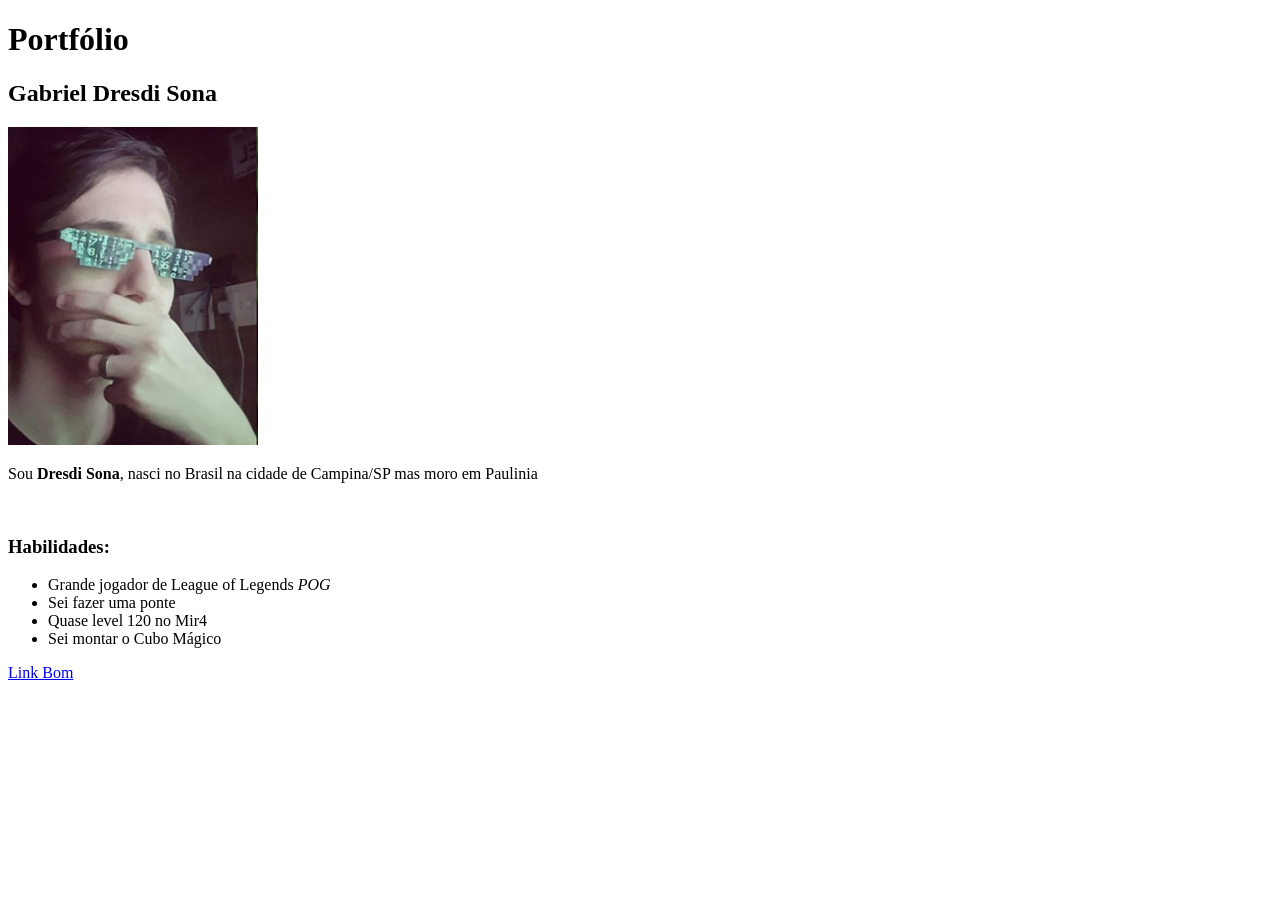
==== index.html @ ac92e574 "trocando o nome" ====
<!DOCTYPE html>
<html lang="pt-br">
  <head>
    <meta charset="UTF-8">
    <title>Portfólio</title>
  </head>
  <body>
    <h1>Portfólio</h1>
    <h2>Gabriel Dresdi Sona</h2>
        <img src="Captura de tela de 2023-01-16 19-55-46.png" width="250" alt="Gabriel Hackerman">
        <p>Sou <strong> Dresdi Sona</strong>, nasci no Brasil na cidade de Campina/SP mas moro em Paulinia</p>
    <br>
    <h3>Habilidades:</h3>
        <ul>
            <li>Grande jogador de League of Legends<i> POG</i></li>
            <li>Sei fazer uma ponte</li>
            <li>Quase level 120 no Mir4</li>
            <li>Sei montar o Cubo Mágico</li>
        </ul>
    <a href="https://youtu.be/niub__8GqP4?t=37"
    target="_blank">Link Bom</a>

  </body>
</html>
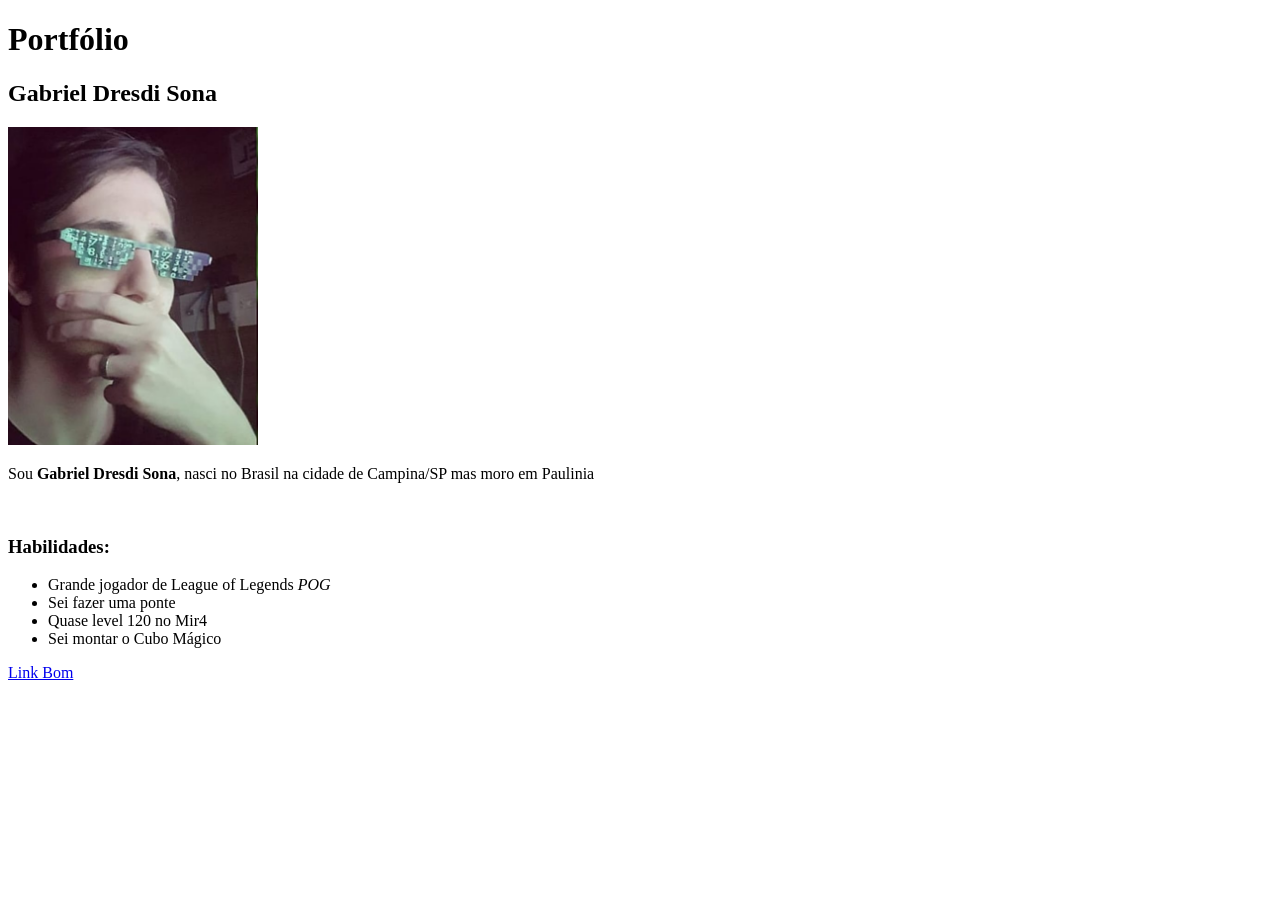
==== commit ac291c58: "Nome arrumado" ====
--- a/index.html
+++ b/index.html
@@ -8,7 +8,7 @@
     <h1>Portfólio</h1>
     <h2>Gabriel Dresdi Sona</h2>
         <img src="Captura de tela de 2023-01-16 19-55-46.png" width="250" alt="Gabriel Hackerman">
-        <p>Sou <strong> Dresdi Sona</strong>, nasci no Brasil na cidade de Campina/SP mas moro em Paulinia</p>
+        <p>Sou <strong> Gabriel Dresdi Sona</strong>, nasci no Brasil na cidade de Campina/SP mas moro em Paulinia</p>
     <br>
     <h3>Habilidades:</h3>
         <ul>
@@ -21,4 +21,4 @@
     target="_blank">Link Bom</a>
 
   </body>
-</html>+</html>
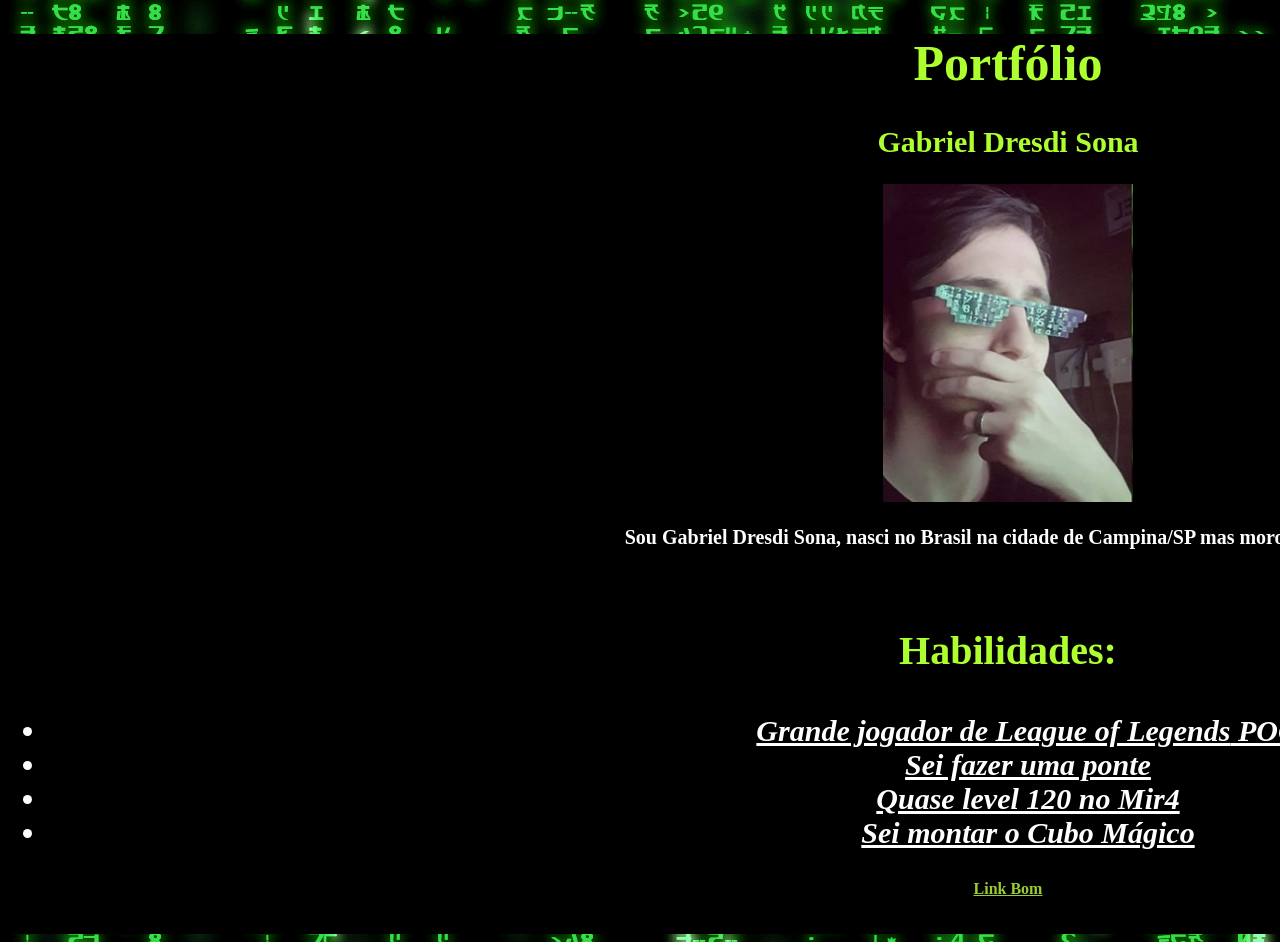
==== commit b8f6ef1e: "Adicionando CSS" ====
--- a/index.html
+++ b/index.html
@@ -3,14 +3,16 @@
   <head>
     <meta charset="UTF-8">
     <title>Portfólio</title>
+    <link rel="stylesheet" type="text/css" href="style.css">
   </head>
   <body>
-    <h1>Portfólio</h1>
-    <h2>Gabriel Dresdi Sona</h2>
+    <div class="card">
+    <h1 class="titulo">Portfólio</h1>
+    <h2 class="titulo">Gabriel Dresdi Sona</h2>
         <img src="Captura de tela de 2023-01-16 19-55-46.png" width="250" alt="Gabriel Hackerman">
         <p>Sou <strong> Gabriel Dresdi Sona</strong>, nasci no Brasil na cidade de Campina/SP mas moro em Paulinia</p>
     <br>
-    <h3>Habilidades:</h3>
+    <h3 class="titulo">Habilidades:</h3>
         <ul>
             <li>Grande jogador de League of Legends<i> POG</i></li>
             <li>Sei fazer uma ponte</li>
@@ -19,6 +21,7 @@
         </ul>
     <a href="https://youtu.be/niub__8GqP4?t=37"
     target="_blank">Link Bom</a>
+  </div>
 
   </body>
 </html>
--- a/style.css
+++ b/style.css
@@ -0,0 +1,47 @@
+body {
+    background-image: url(b4e371619042d1e80918d09904e90f7d.gif);
+    color: white;
+    text-align: center;
+    font-weight: bolder;
+
+}
+
+.card {
+    width: 2000px;
+    height:900px;
+    background-color: black;
+    
+}
+
+h1 {
+    font-family: impact;
+    font-size: 50px;
+}
+
+h2 {
+    font-size: 30px;
+}
+
+h3 {
+    font-size: 40px;
+}
+
+ul {
+    font-size: 30px;
+    font-style: italic;
+    text-decoration: underline;
+    
+}
+
+a {
+    font: 30px;
+    color: yellowgreen;
+}
+
+p {
+    font-size: 20px;
+}
+
+.titulo {
+    color: greenyellow;
+}
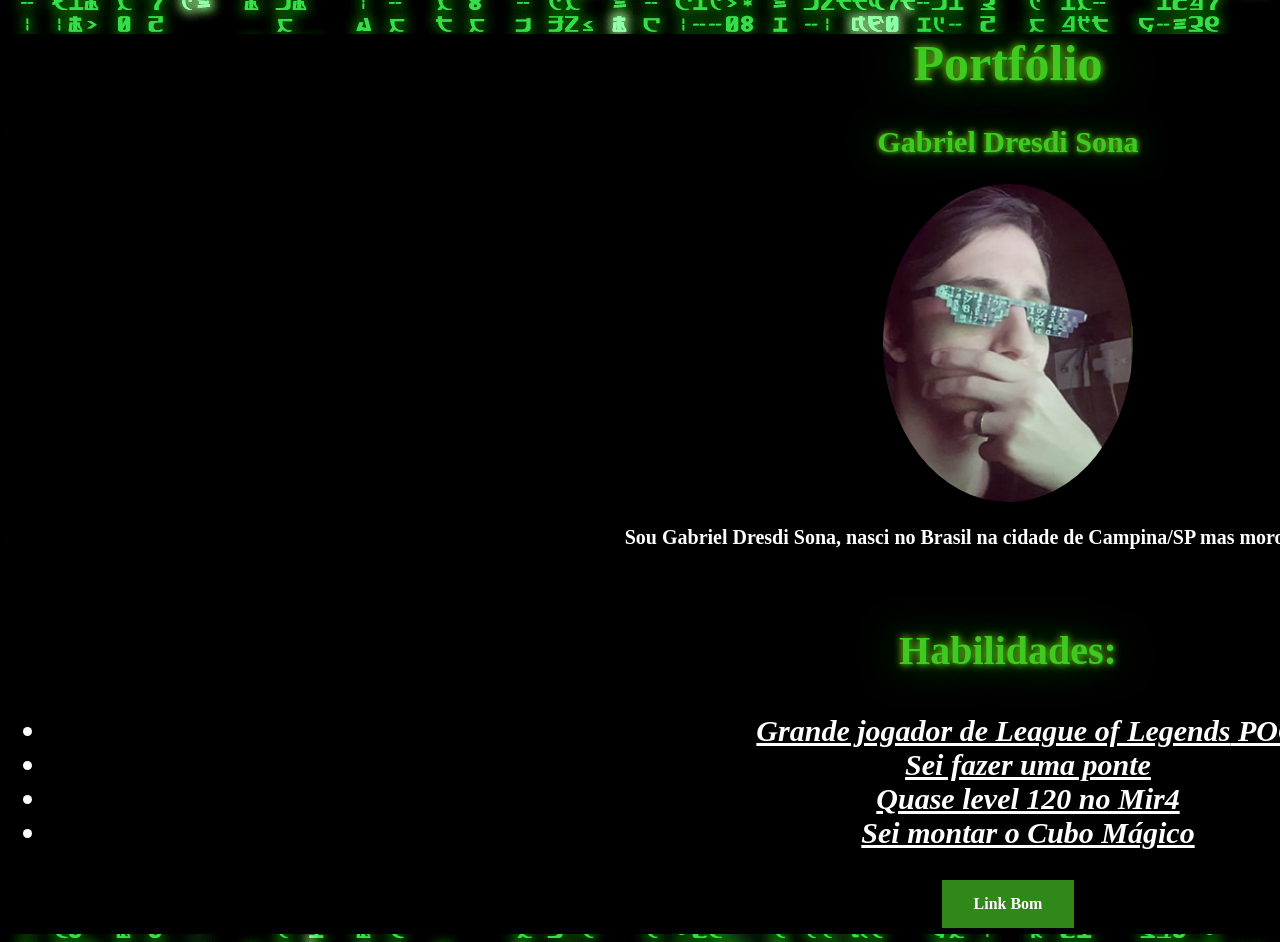
==== commit 76071c3d: "Atualizado css 1.1" ====
--- a/index.html
+++ b/index.html
@@ -6,10 +6,11 @@
     <link rel="stylesheet" type="text/css" href="style.css">
   </head>
   <body>
+ 
     <div class="card">
     <h1 class="titulo">Portfólio</h1>
     <h2 class="titulo">Gabriel Dresdi Sona</h2>
-        <img src="Captura de tela de 2023-01-16 19-55-46.png" width="250" alt="Gabriel Hackerman">
+        <img class="Foto" src="Captura de tela de 2023-01-16 19-55-46.png" width="250" alt="Gabriel Hackerman">
         <p>Sou <strong> Gabriel Dresdi Sona</strong>, nasci no Brasil na cidade de Campina/SP mas moro em Paulinia</p>
     <br>
     <h3 class="titulo">Habilidades:</h3>
--- a/style.css
+++ b/style.css
@@ -10,6 +10,7 @@
     width: 2000px;
     height:900px;
     background-color: black;
+    opacity: 1;
     
 }
 
@@ -34,8 +35,14 @@
 }
 
 a {
-    font: 30px;
-    color: yellowgreen;
+    background-color: rgb(47, 136, 25);
+  border: none;
+  color: white;
+  padding: 15px 32px;
+  text-align: center;
+  text-decoration: none;
+  display: inline-block;
+  font-size: 16px;
 }
 
 p {
@@ -43,5 +50,11 @@
 }
 
 .titulo {
-    color: greenyellow;
-}+    color: rgb(66, 201, 32);
+    text-shadow: 1px 1px 2px green, 0 0 1em green, 0 0 0.2em greenyellow;
+    
+}
+
+.Foto {
+    border-radius: 50%;
+  }
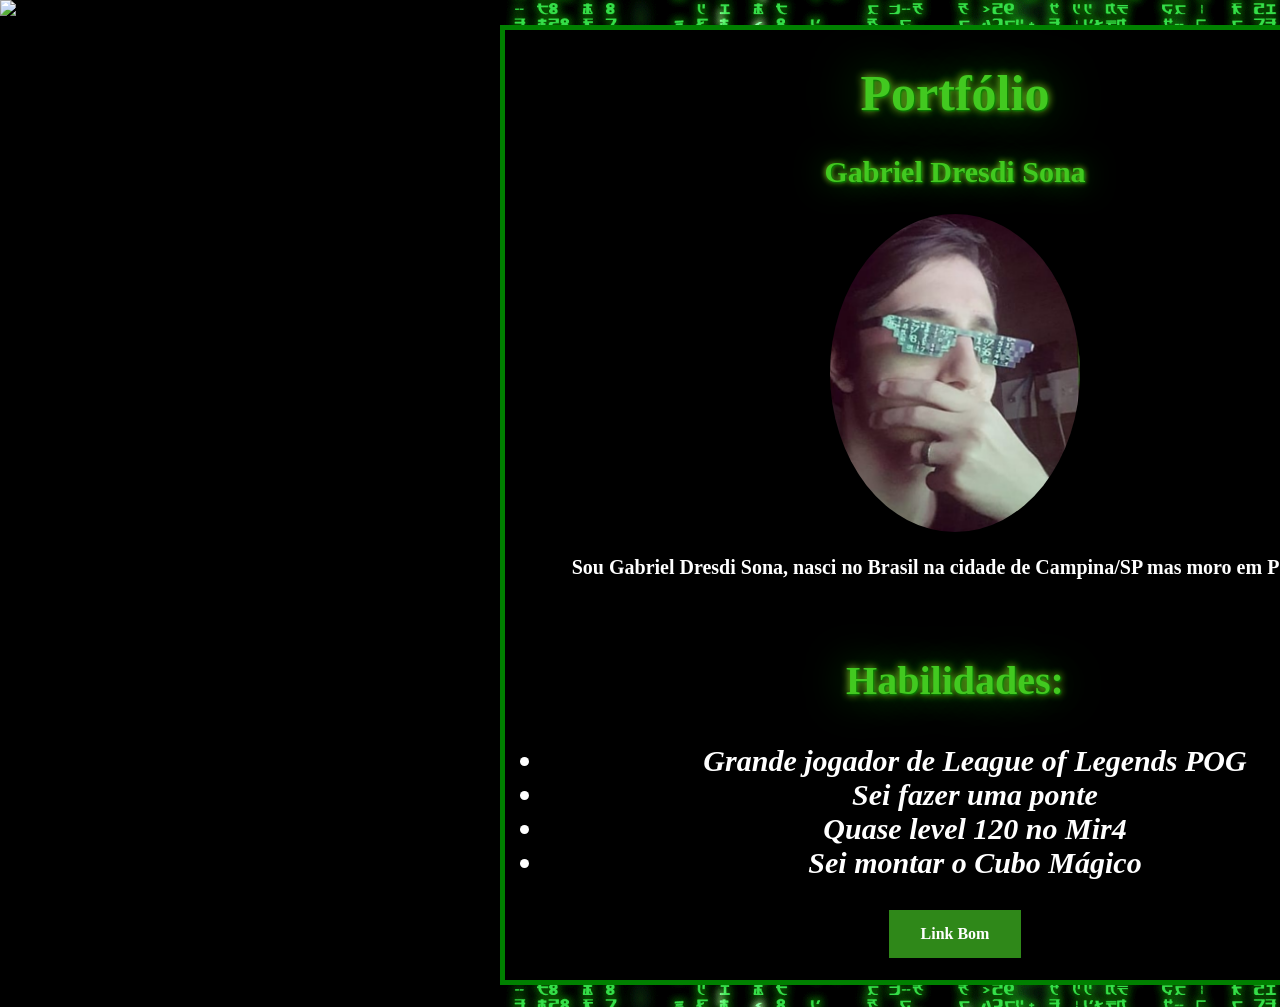
==== commit 202c0fce: "adicionando posicoes" ====
--- a/index.html
+++ b/index.html
@@ -5,12 +5,18 @@
     <title>Portfólio</title>
     <link rel="stylesheet" type="text/css" href="style.css">
   </head>
+
+    <img class="fundo" src="Imagens/estrelado.jpeg" width="1200">
+    <img class="fundo1" src="Imagens/estrelado1.jpeg" width="1200">
+    <img class="matrix" src="Imagens/matrix.gif"  width="910">
+    <img class="matrix1" src="Imagens/matrix2.gif"  width="910">
+
   <body>
- 
+
     <div class="card">
     <h1 class="titulo">Portfólio</h1>
     <h2 class="titulo">Gabriel Dresdi Sona</h2>
-        <img class="Foto" src="Captura de tela de 2023-01-16 19-55-46.png" width="250" alt="Gabriel Hackerman">
+        <img class="Foto" src="Imagens/Captura de tela de 2023-01-16 19-55-46.png" width="250" alt="Gabriel Hackerman">
         <p>Sou <strong> Gabriel Dresdi Sona</strong>, nasci no Brasil na cidade de Campina/SP mas moro em Paulinia</p>
     <br>
     <h3 class="titulo">Habilidades:</h3>
--- a/style.css
+++ b/style.css
@@ -1,17 +1,48 @@
 body {
-    background-image: url(b4e371619042d1e80918d09904e90f7d.gif);
     color: white;
+    background-color: black;
     text-align: center;
     font-weight: bolder;
+    z-index: 1;
 
 }
 
+.fundo {
+    position: absolute;
+    width: 1200px;
+    left: 0px;
+    top: 0px;
+}
+
+.fundo1 {
+    position: absolute;
+    width: 1200px;
+    left: 705px;
+    top: 0px;
+}
+
+.matrix {
+    position: absolute;
+    top: 0px;
+    left: 500px;
+}
+
+.matrix1 {
+    position: absolute;
+    top: 716px;
+    left: 500px;
+}
+
 .card {
-    width: 2000px;
-    height:900px;
+    width: 900px;
+    height:950px;
     background-color: black;
     opacity: 1;
-    
+    position: absolute;
+    left: 500px;
+    top: 25px;
+    z-index: 2;
+    border: 5px solid green;
 }
 
 h1 {
@@ -30,8 +61,7 @@
 ul {
     font-size: 30px;
     font-style: italic;
-    text-decoration: underline;
-    
+
 }
 
 a {
@@ -58,3 +88,13 @@
 .Foto {
     border-radius: 50%;
   }
+
+  li:hover {
+    background-color: rgb(47, 136, 25);
+    color: black;
+  }
+
+  a:hover {
+    background-color: white;
+    color: rgb(47, 136, 25);
+  }
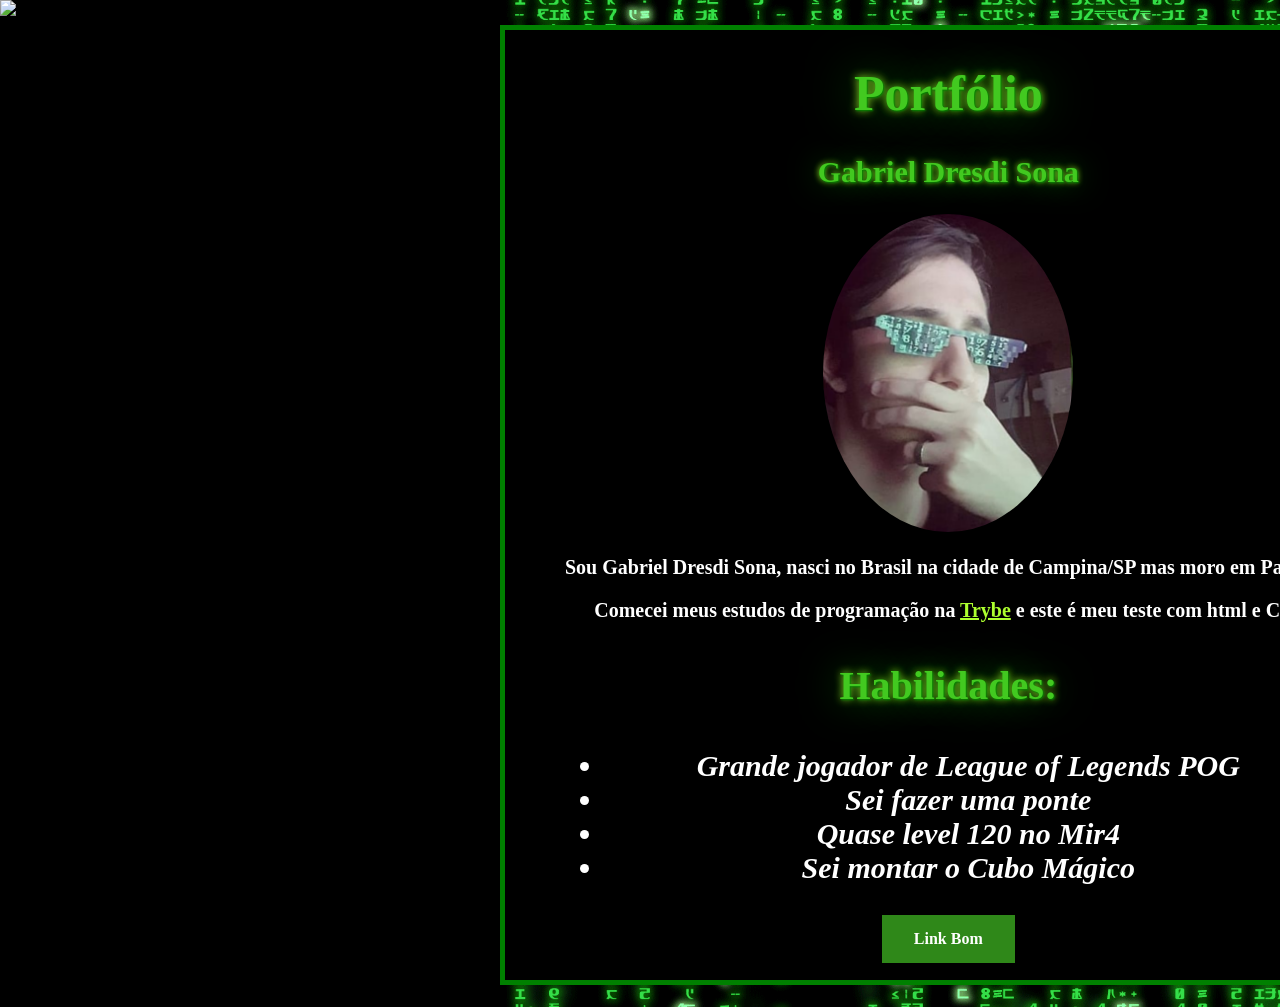
==== commit 8b1839e9: "arrumando posicionamento" ====
--- a/index.html
+++ b/index.html
@@ -2,7 +2,7 @@
 <html lang="pt-br">
   <head>
     <meta charset="UTF-8">
-    <title>Portfólio</title>
+    <title>Portifólio</title>
     <link rel="stylesheet" type="text/css" href="style.css">
   </head>
 
@@ -14,11 +14,15 @@
   <body>
 
     <div class="card">
+      <div class="conteudo">
     <h1 class="titulo">Portfólio</h1>
     <h2 class="titulo">Gabriel Dresdi Sona</h2>
         <img class="Foto" src="Imagens/Captura de tela de 2023-01-16 19-55-46.png" width="250" alt="Gabriel Hackerman">
         <p>Sou <strong> Gabriel Dresdi Sona</strong>, nasci no Brasil na cidade de Campina/SP mas moro em Paulinia</p>
-    <br>
+        <p>Comecei meus estudos de programação na 
+          <a href="https://www.betrybe.com/" 
+          target="_blank" class="trybe">Trybe</a> 
+          e este é meu teste com html e CSS</p>
     <h3 class="titulo">Habilidades:</h3>
         <ul>
             <li>Grande jogador de League of Legends<i> POG</i></li>
@@ -27,7 +31,8 @@
             <li>Sei montar o Cubo Mágico</li>
         </ul>
     <a href="https://youtu.be/niub__8GqP4?t=37"
-    target="_blank">Link Bom</a>
+    target="_blank" class="link">Link Bom</a>
+      </div>
   </div>
 
   </body>
--- a/style.css
+++ b/style.css
@@ -7,15 +7,20 @@
 
 }
 
+.conteudo {
+    position: absolute;
+    left: 60px;
+}
+
 .fundo {
-    position: absolute;
+    position: fixed;
     width: 1200px;
     left: 0px;
     top: 0px;
 }
 
 .fundo1 {
-    position: absolute;
+    position: fixed;
     width: 1200px;
     left: 705px;
     top: 0px;
@@ -61,18 +66,16 @@
 ul {
     font-size: 30px;
     font-style: italic;
-
 }
 
-a {
+.link {
     background-color: rgb(47, 136, 25);
   border: none;
   color: white;
   padding: 15px 32px;
-  text-align: center;
   text-decoration: none;
   display: inline-block;
-  font-size: 16px;
+  font-size: 16px;  
 }
 
 p {
@@ -98,3 +101,7 @@
     background-color: white;
     color: rgb(47, 136, 25);
   }
+
+.trybe {
+    color: greenyellow;
+}
